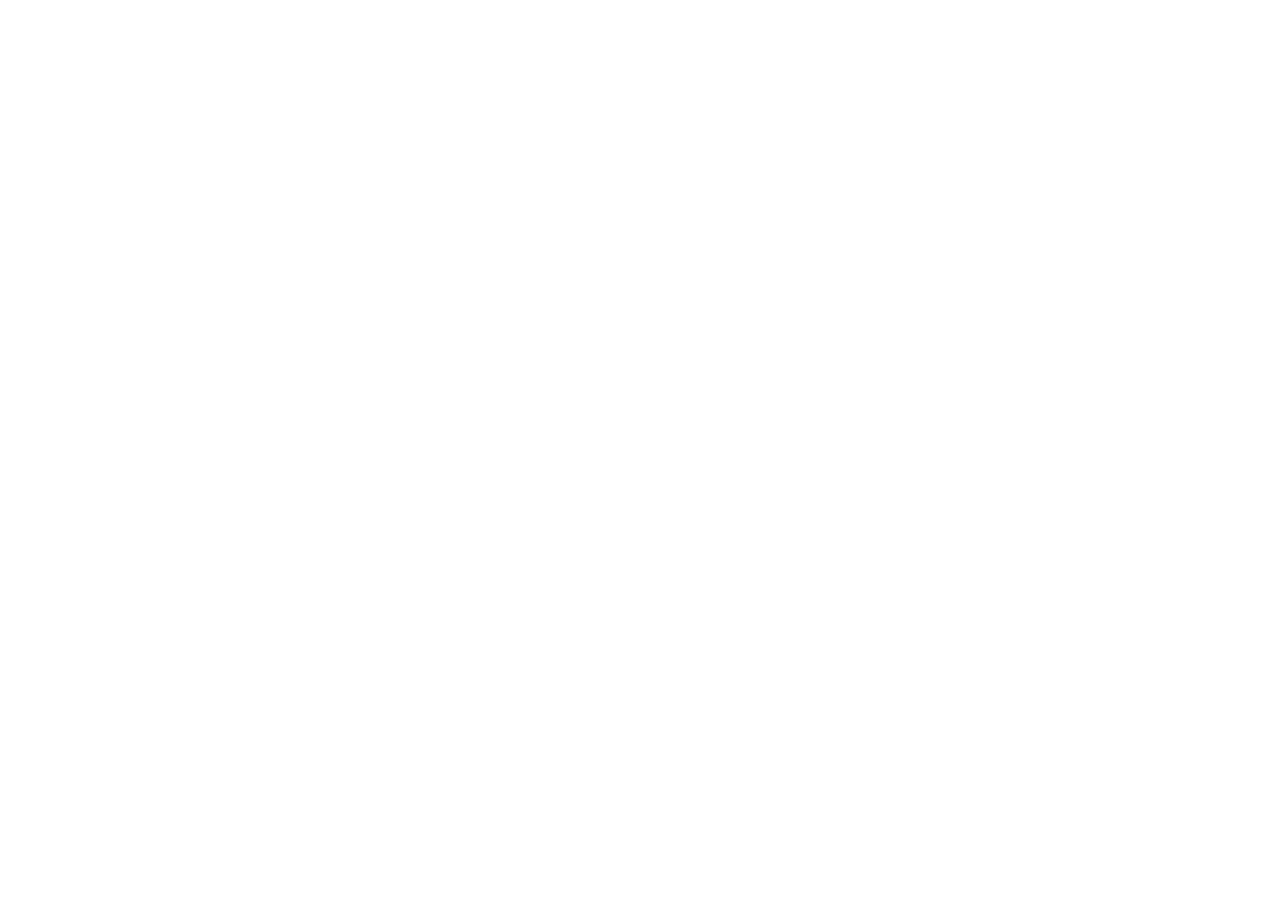
==== Projetos/menuApple.html @ a5f7e04e "add all" ====
<!DOCTYPE html>
<html>
<head lang="pt">
	<title>Menu Apple</title>
	<meta charset="utf-8">
	<meta name="viewport" content="width=device-width, initial-scale=1">
	<link rel="stylesheet" type="text/css" href="../css/bootstrap.min.css">
</head>
<body>


<script type="text/javascript" src="../js/bootstrap.min.js"></script>
<script type="text/javascript" src="../js/jquery-3.3.1.min.js"></script>
<script type="text/javascript" src="menuApple.js"></script>
</body>
</html>
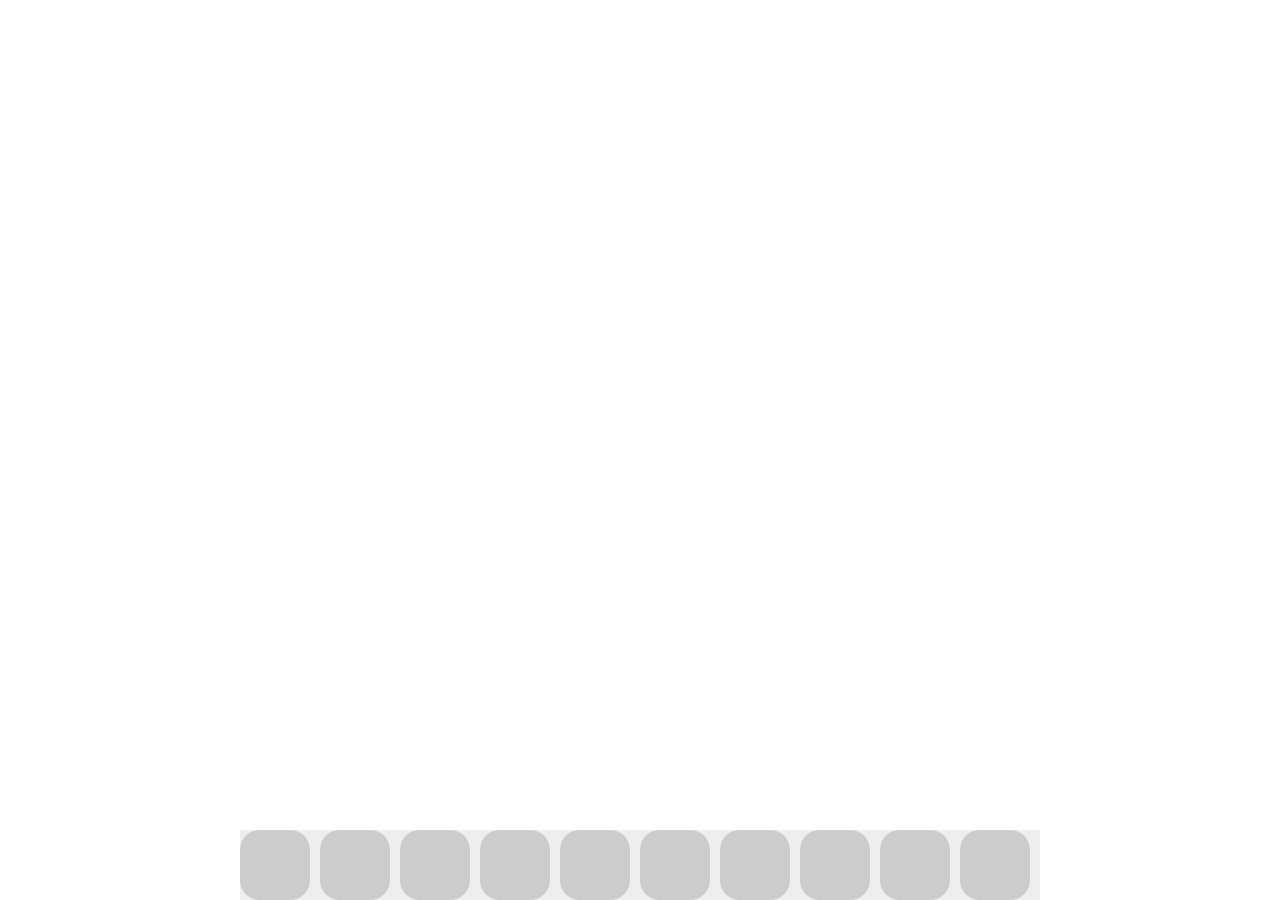
==== commit a8a62fee: "menuApple terminado" ====
--- a/Projetos/menuApple.html
+++ b/Projetos/menuApple.html
@@ -5,8 +5,46 @@
 	<meta charset="utf-8">
 	<meta name="viewport" content="width=device-width, initial-scale=1">
 	<link rel="stylesheet" type="text/css" href="../css/bootstrap.min.css">
+	<style type="text/css">
+		.menu{
+			width: 800px;
+			height: 70px;
+			background-color: #EEE;
+			position: fixed;
+			bottom: 0;
+			left: 50%;
+			margin-left: -400px;
+
+		}
+
+		.icone{
+			width: 70px;
+			height: 70px;
+			background-color: #CCC;
+			float: left;
+			margin-right: 10px;
+			cursor: pointer;
+			border-radius: 20px
+		}
+	</style>
 </head>
 <body>
+
+
+<div class="menu">
+	<div class="icone"></div>
+	<div class="icone"></div>
+	<div class="icone"></div>
+	<div class="icone"></div>
+	<div class="icone"></div>
+	<div class="icone"></div>
+	<div class="icone"></div>
+	<div class="icone"></div>
+	<div class="icone"></div>
+	<div class="icone"></div>
+</div>
+
+
 
 
 <script type="text/javascript" src="../js/bootstrap.min.js"></script>
